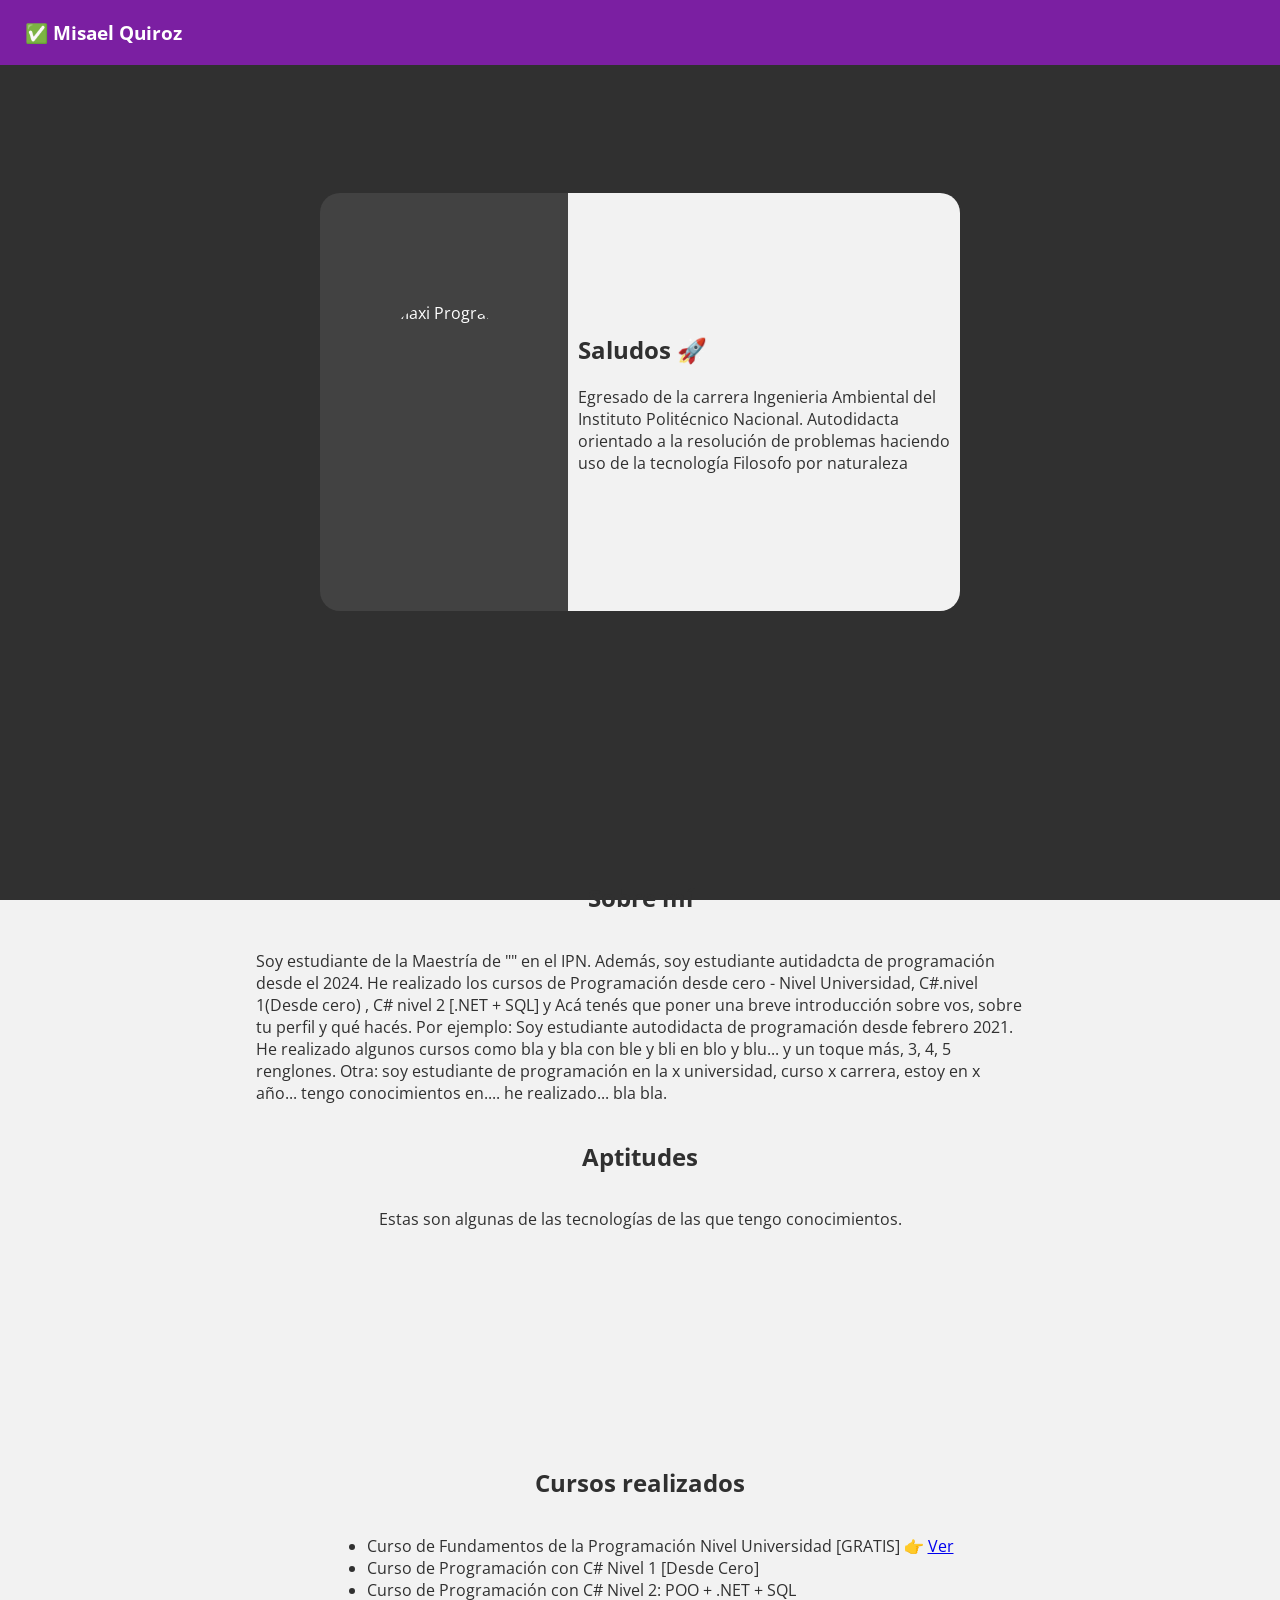
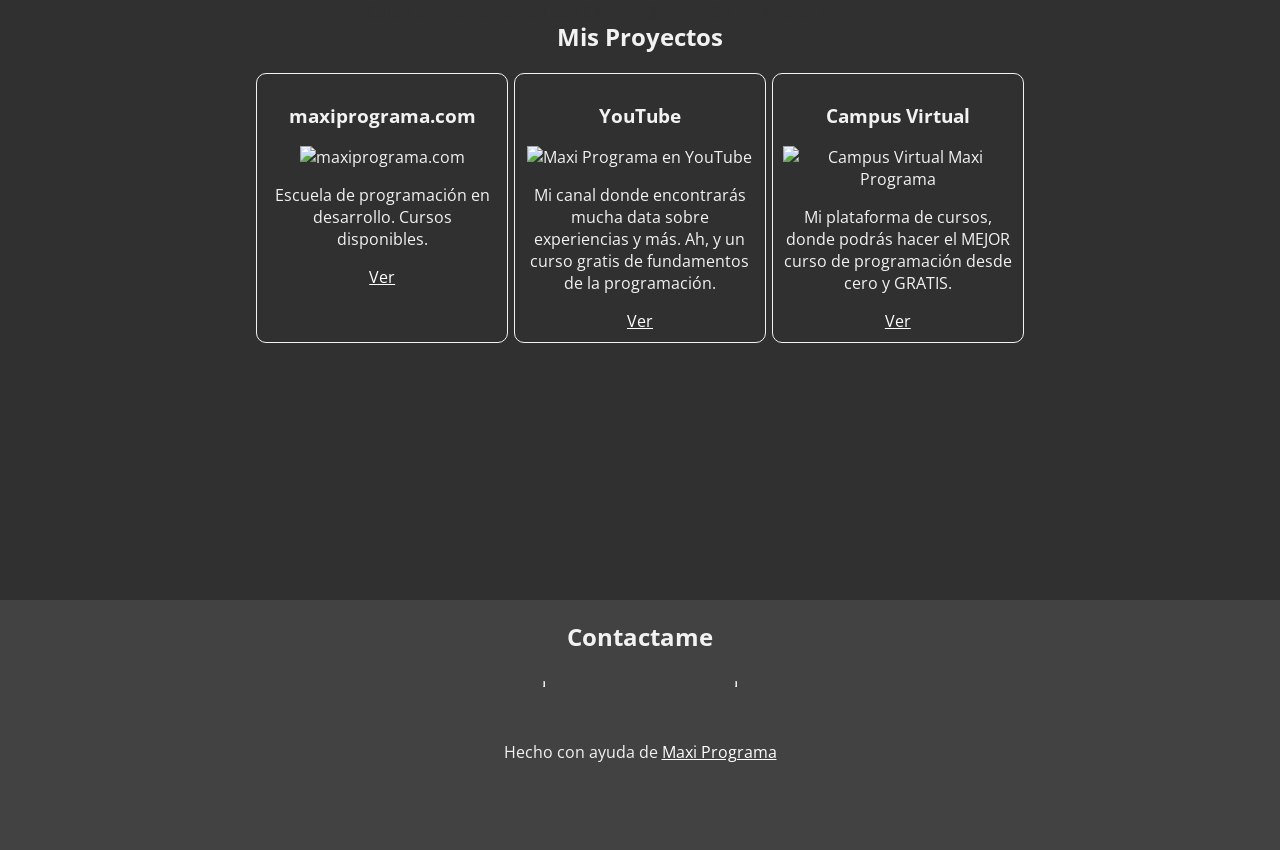
==== index.html @ cccff3da "Add files via upload" ====
<!DOCTYPE html>
<html lang="en">
<head>
    <meta charset="UTF-8">
    <meta http-equiv="X-UA-Compatible" content="IE=edge">
    <meta name="viewport" content="width=device-width, initial-scale=1.0">
    <link rel="icon" href="favicon.ico">
    <title> Hola 🔥</title>

    <link rel="preconnect" href="https://fonts.googleapis.com">
    <link rel="preconnect" href="https://fonts.gstatic.com" crossorigin>
    <link href="https://fonts.googleapis.com/css2?family=Open+Sans:wght@500&display=swap" rel="stylesheet">
    <link rel="stylesheet" href="estilos.css">

</head>

<style>
   
</style>

<body>
    <header>
        <h3>✅ Misael Quiroz </h3>
    </header>
    <section class="uno">
        <div class="caja-central">
            <div class="caja-cara">
                <img class="cara" src="https://yt3.ggpht.com/ytc/AKedOLQBzk0aAmIlnqv1aoO9M-I7gdxrPJC7dwdSnXWq=s900-c-k-c0x00ffffff-no-rj" alt="Maxi Programa">            
            </div>
            <div class="caja-presentacion">
                <div>    
                    <h1>Saludos 🚀</h1>
                    <p class="presentacion">
                        Egresado de la carrera Ingenieria Ambiental del Instituto Politécnico Nacional.
                        Autodidacta orientado a la resolución de problemas haciendo uso de la tecnología 
                        Filosofo por naturaleza    
                    </p>
                </div>
            </div>
        </div>
    </section>
    <section class="dos">
        <h2>Sobre mí</h2>
        <p>
            Soy estudiante de la Maestría de "" en el IPN. Además, soy estudiante autidadcta de programación desde el 2024. 
            He realizado los cursos de Programación desde cero - Nivel Universidad, C#.nivel 1(Desde cero) , C# nivel 2 [.NET + SQL]
            y  
            Acá tenés que poner una breve introducción sobre vos, sobre tu perfil y qué hacés. Por ejemplo:
            Soy estudiante autodidacta de programación desde febrero 2021. He realizado algunos cursos como 
            bla y bla con ble y bli en blo y blu... y un toque más, 3, 4, 5 renglones.
            Otra: soy estudiante de programación en la x universidad, curso x carrera, estoy en x año... tengo
            conocimientos en.... he realizado... bla bla.
        </p>
        <h2>Aptitudes</h2>
        <p>
            Estas son algunas de las tecnologías de las que tengo conocimientos.
        </p>
        <div class="aptitudes">
            <div class="tech-list">
                <img src="https://www.horuss.com.mx/wp-content/uploads/2019/04/c.png" class="tech" alt="">
                <img src="https://upload.wikimedia.org/wikipedia/commons/thumb/a/a3/.NET_Logo.svg/456px-.NET_Logo.svg.png" class="tech" alt="">
                <img src="https://img.icons8.com/color/480/microsoft-sql-server.png" class="tech" alt="">
            </div>
            <div class="tech-list">
                <img src="https://upload.wikimedia.org/wikipedia/commons/thumb/c/cf/Angular_full_color_logo.svg/2048px-Angular_full_color_logo.svg.png" class="tech" alt="">
                <img src="https://iconape.com/wp-content/png_logo_vector/typescript.png" class="tech" alt="">
                <img src="https://uploads-ssl.webflow.com/601c0e3cbd7dd2d237d64d43/608ac37e36463ebe56c55f6d_firebase-logo.png" class="tech" alt="">
            </div>
        </div>
        <h2>Cursos realizados</h2>
        <ul>
            <li>Curso de Fundamentos de la Programación Nivel Universidad [GRATIS] 👉 <a href="maxiprograma.com/seh">Ver</a></li>
            <li>Curso de Programación con C# Nivel 1 [Desde Cero]</li>
            <li>Curso de Programación con C# Nivel 2: POO + .NET + SQL</li>
            <li>Curso de Programación con C# Nivel 3: Web ASP .NET Parte 1</li>
        </ul>
    </section>
    <section class="tres">
        <h2>Mis Proyectos</h2>
        <div class="proyectos">
            <div class="card">
                <h3>maxiprograma.com</h3>
                <img src="https://maxiprograma.com/assets/images/maxi-programa-banner.jpg" alt="maxiprograma.com">
                <p>
                    Escuela de programación en desarrollo. Cursos disponibles.
                </p>
                <a href="https://maxiprograma.com" target="_blank">Ver</a>
            </div>
            <div class="card">
                <h3>YouTube</h3>
                <img src="https://i.ytimg.com/vi/8ANRCYtveMI/maxresdefault.jpg" alt="Maxi Programa en YouTube">
                <p>
                    Mi canal donde encontrarás mucha data sobre experiencias y más. Ah, y 
                    un curso gratis de fundamentos de la programación.
                </p>
                <a href="https://youtube.com/maxiprograma" target="_blank">Ver</a>
            </div>
            <div class="card">
                <h3>Campus Virtual</h3>
                <img src="https://i.ytimg.com/vi/IVhJFByTQBA/maxresdefault.jpg" alt="Campus Virtual Maxi Programa">
                <p>
                    Mi plataforma de cursos, donde podrás hacer el MEJOR curso de programación desde cero y GRATIS.
                </p>
                <a href="https://campusmaxiprograma.com" target="_blank">Ver</a>
            </div>
        </div>
    </section>
    <footer>
        <h2>Contactame</h2>
            <div class="contacto">
                <a href="https://www.linkedin.com/in/msarfernandez/" target="_blank">
                    <img src="https://cdn.worldvectorlogo.com/logos/linkedin-icon-2.svg" class="red-social" alt="">
                </a>
                <hr>
                <a href="https://instagram.com/maxiprograma/" target="_blank">
                    <img src="https://upload.wikimedia.org/wikipedia/commons/thumb/e/e7/Instagram_logo_2016.svg/768px-Instagram_logo_2016.svg.png" class="red-social" alt="">
                </a>
                <hr>
                <a href="#" target="_blank">
                    <img src="https://cdn-icons-png.flaticon.com/512/25/25231.png" class="red-social" alt="">
                </a>
            </div>
            <p style="padding-top: 30px;">Hecho con ayuda de <a href="https://maxiprograma.com" target="_blank">Maxi Programa</a></p>
    </footer>
</body>
</html>
---- estilos.css ----
body{
    margin: 0;
    font-family: 'Open Sans', sans-serif;
}
header{
    height: 65px;
    background-color: #7b1fa2;
    color: white;
    display: flex;
    align-items: center;
    padding-left: 25px;
}
.cara{
    border-radius: 500px;
    height: 200px;
}
.uno{
    width: 100%;
    display: flex;
    flex-direction: row;
    justify-content: center;
    height: calc(100vh - 65px);
    background-color: #303030;
    color: white;
    /* padding-top: 10%; */
}
.caja-central{
    margin-top: 10%;
    width: 50%;
    display: flex;
    flex-direction: row;
    border-radius: 20px;
    overflow: hidden;
    height: 50%;
}
.caja-cara{
    display: flex;
    justify-content: center;
    align-items: center;
    width: 40%;
    background-color: #424242;
}
.caja-presentacion{
    display: flex;
    justify-content: center;
    align-items: center;
    width: 60%;
    background-color: #F2F2F2;
    color: #303030;
    padding: 10px;
}

.dos{
    background-color: #F2F2F2;
    height: 700px;
    display: flex;
    flex-direction: column;
    justify-content: center;
    align-items: center;
    color: #303030;
    padding-left: 20%;
    padding-right: 20%;
}
.aptitudes{
    width: 50%;
}
.tech-list{
    display: flex;
    justify-content: space-between;
    padding-top: 10px;
}

.tech{
    height: 90px;
}

.tres{
    background-color: #303030;
    height: 600px;
    display: flex;
    justify-content: flex-start;
    flex-direction: column;
    align-items: center;
    color: #F2F2F2;
}
.proyectos{
    width: 60%;
    display: flex;
    justify-content: space-between;
}
.card{
    text-align: center;
    width: 30%;
    border: solid #F2F2F2 1px;
    border-radius: 10px;
    padding: 10px;
}
.card img{
    width: 100%;
}
.card a, footer a {
    color: white;
}

.red-social{
    height: 60px;
    background-color: #F2F2F2;
    border-radius: 10px;
}

footer{
    background-color: #424242;
    display: flex;
    flex-direction: column;
    justify-content: flex-start;
    align-items: center;
    color: #F2F2F2;
    height: 250px;
}
.contacto{
    width: 30%;
    display: flex;
    justify-content: center;
}

@media (max-width: 1000px) {
    .caja-central{
        width: 90%;
        height: 70%;
        flex-direction: column;
    }
    .caja-cara{
        width: 100%;
        height: 50%;
    }
    .caja-presentacion{
        width: 100%;
        height: 50%;
        align-items: flex-start;
    }
    .aptitudes{
        width: auto;
    }
    .dos{
        height: auto;
        padding: 0 10px 10px 10px;

    }
    .tres{
        height: auto;
    }
    .proyectos{
        flex-direction: column;
        width: 100%;
        align-items: center;
        justify-content: space-between;
        padding-bottom: 20px;
    }
    .card{
        width: 80%;
        margin-top: 20px;
    }
    .red-social{
        margin: 0 10px 0 10px;
    }
}
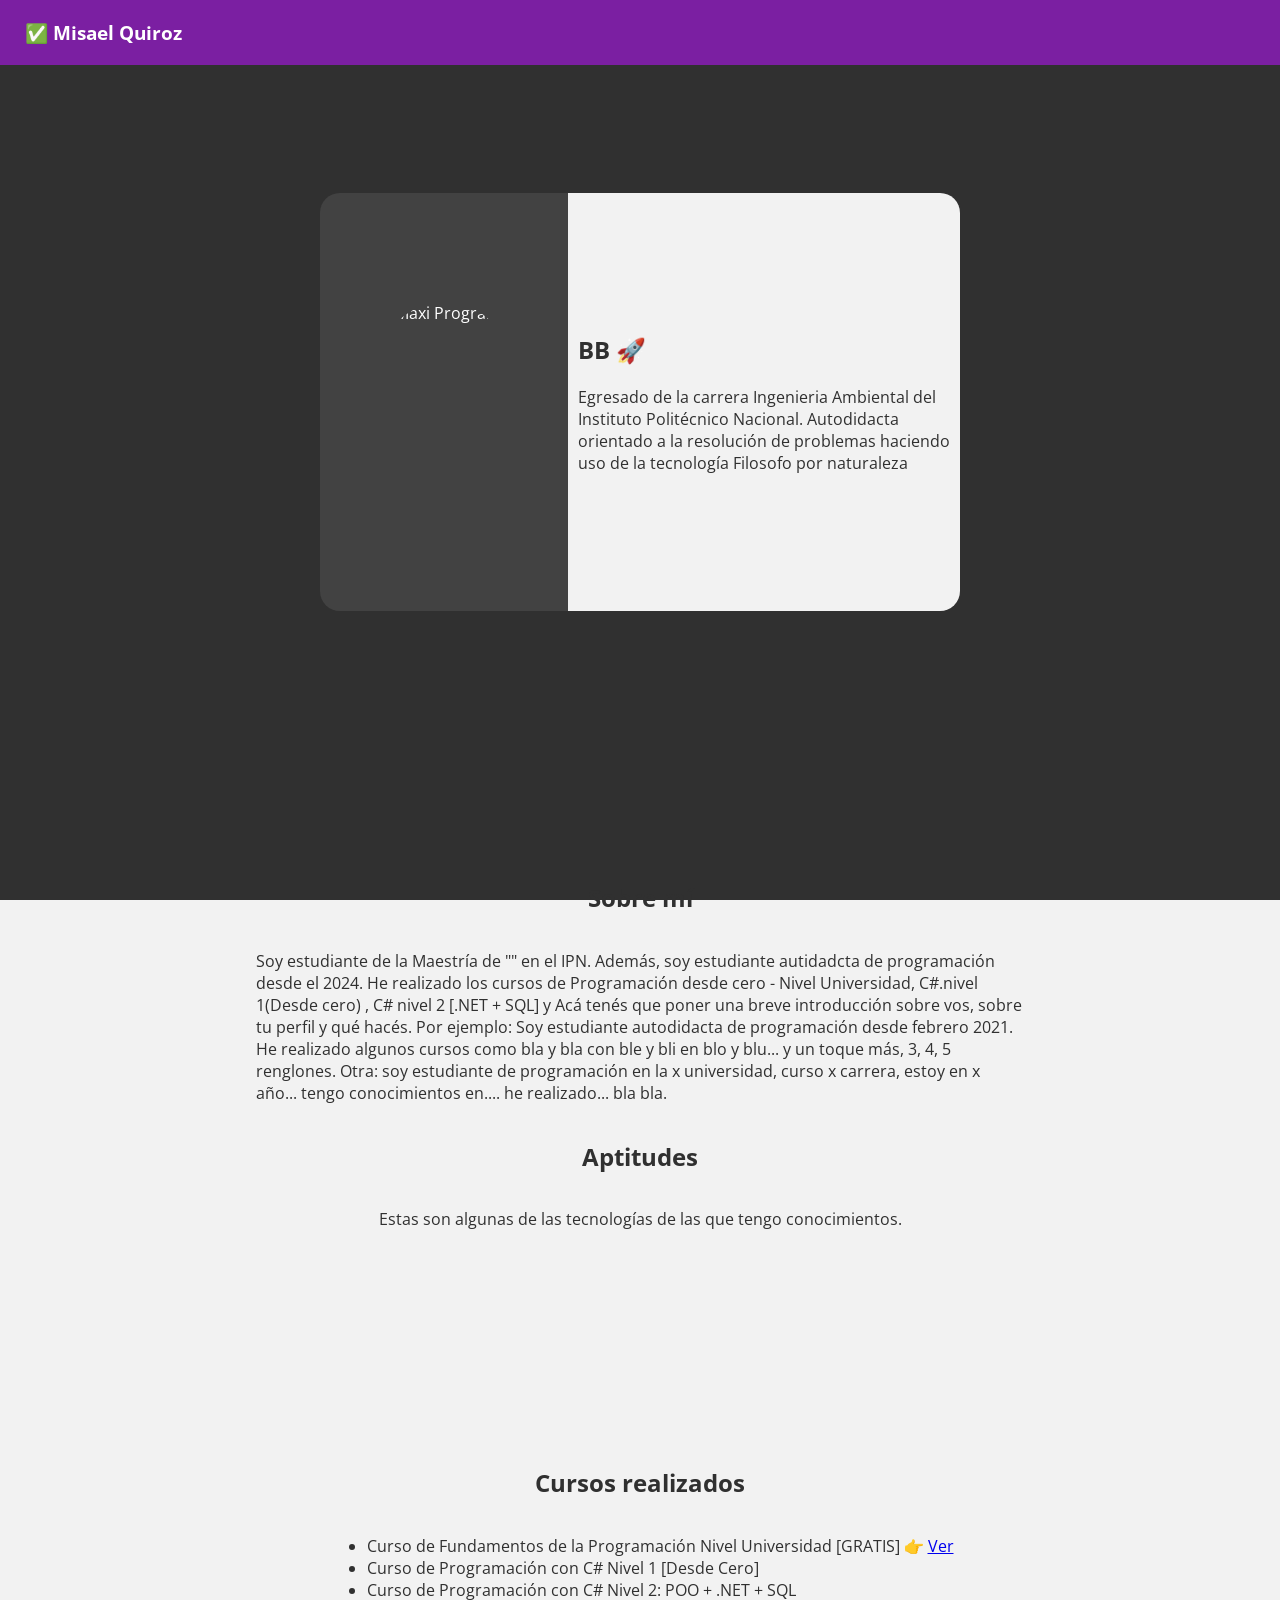
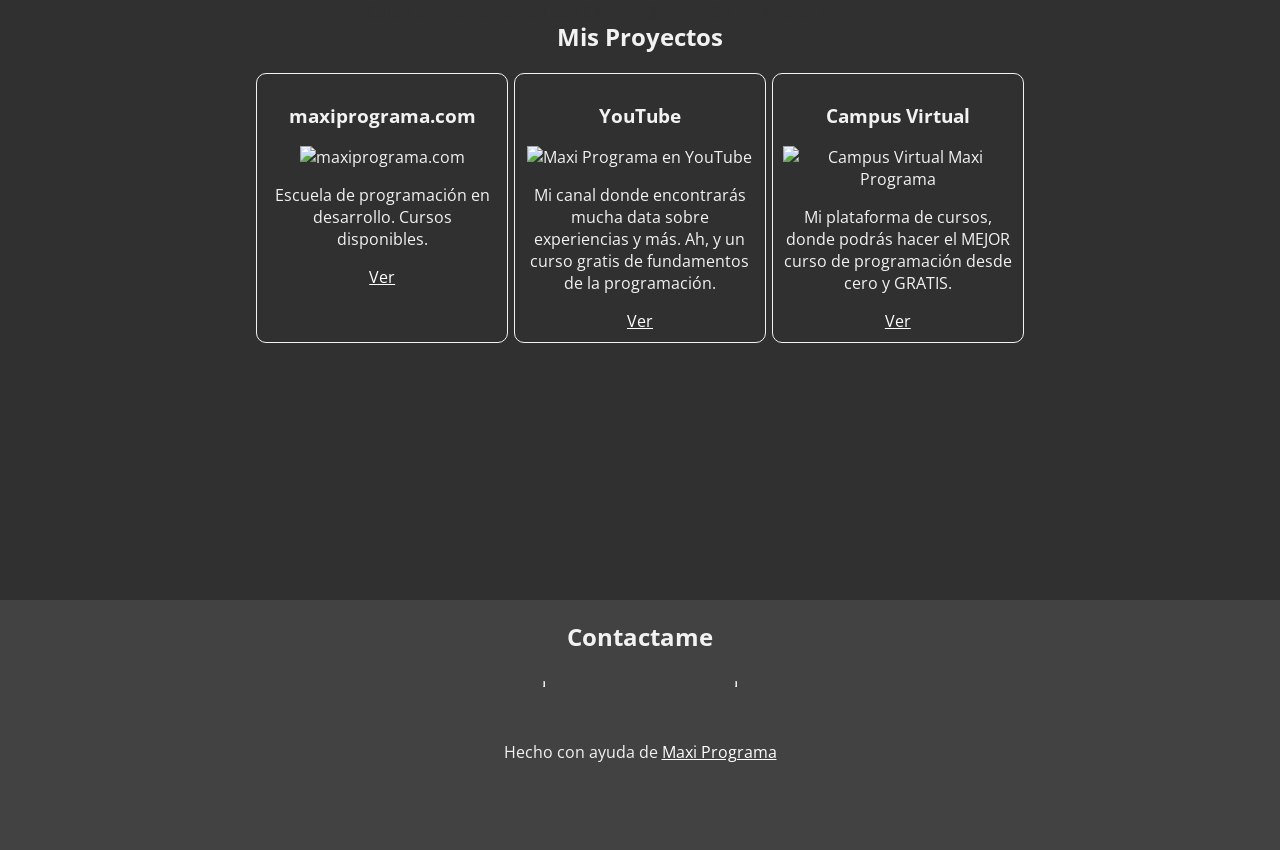
==== commit 2e6efc06: "Add files via upload" ====
--- a/index.html
+++ b/index.html
@@ -25,11 +25,11 @@
     <section class="uno">
         <div class="caja-central">
             <div class="caja-cara">
-                <img class="cara" src="https://yt3.ggpht.com/ytc/AKedOLQBzk0aAmIlnqv1aoO9M-I7gdxrPJC7dwdSnXWq=s900-c-k-c0x00ffffff-no-rj" alt="Maxi Programa">            
+                <img class="cara" src="Foto_Misa.JPG" alt="Maxi Programa">            
             </div>
             <div class="caja-presentacion">
                 <div>    
-                    <h1>Saludos 🚀</h1>
+                    <h1>BB 🚀</h1>
                     <p class="presentacion">
                         Egresado de la carrera Ingenieria Ambiental del Instituto Politécnico Nacional.
                         Autodidacta orientado a la resolución de problemas haciendo uso de la tecnología 
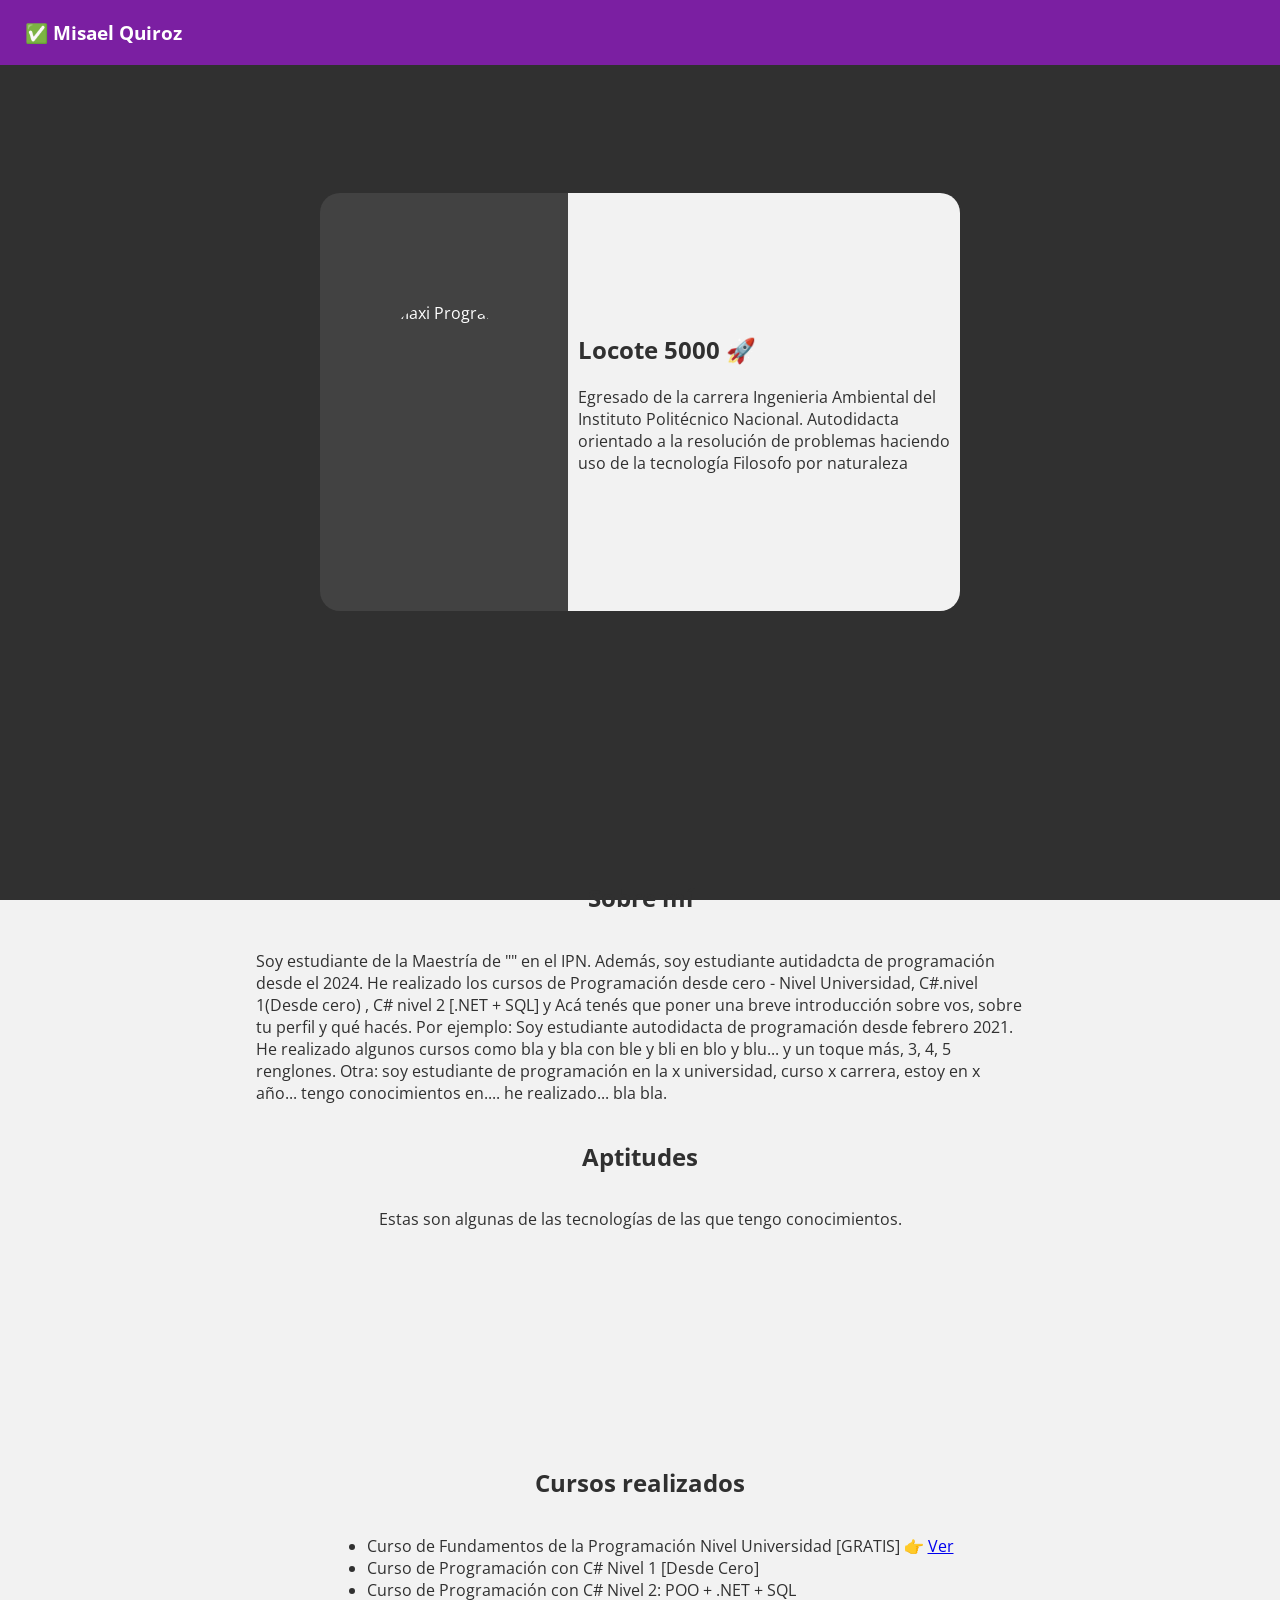
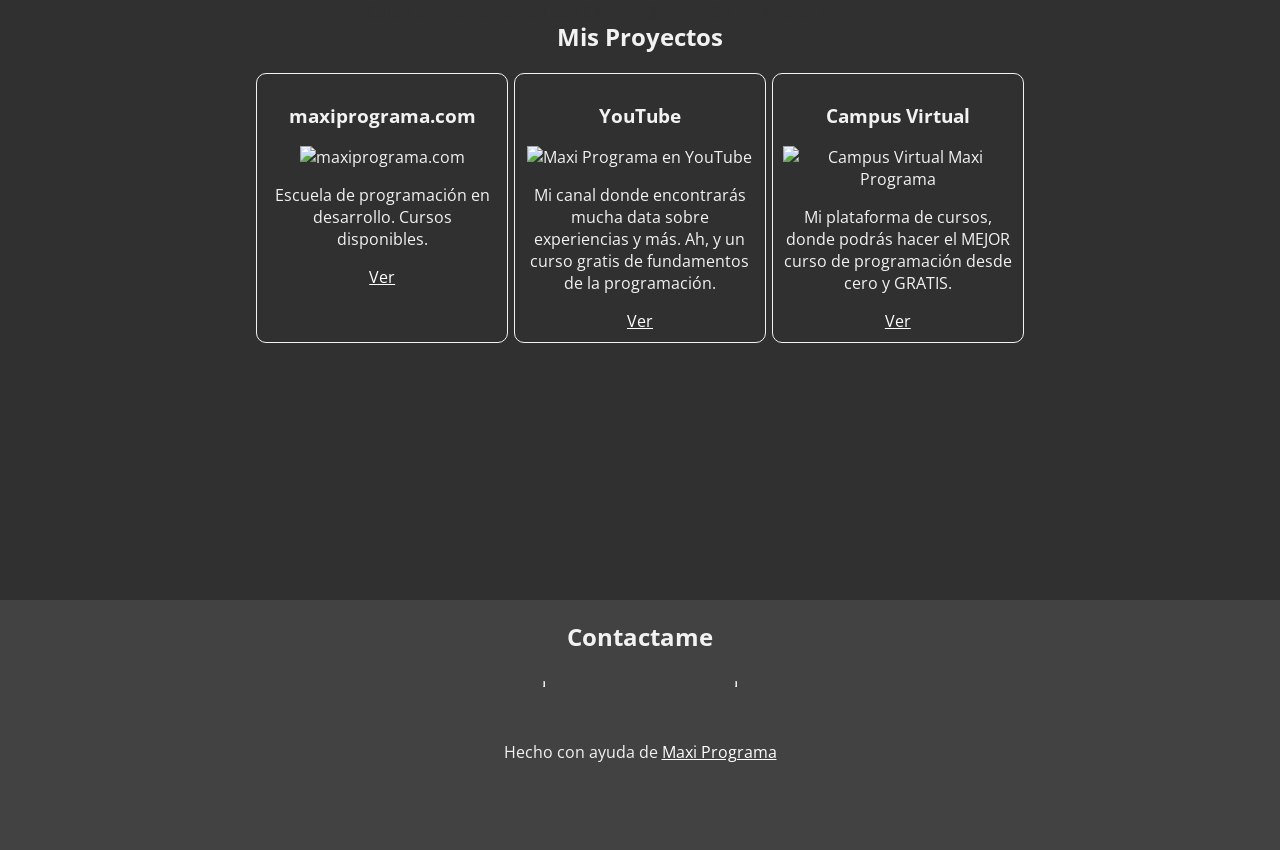
==== commit 79cde9af: "Add files via upload" ====
--- a/index.html
+++ b/index.html
@@ -25,11 +25,11 @@
     <section class="uno">
         <div class="caja-central">
             <div class="caja-cara">
-                <img class="cara" src="Foto_Misa.JPG" alt="Maxi Programa">            
+                <img class="cara" src="https://www.deividart.com/wp-content/uploads/2014/02/imagenes-libre-derechos.jpg" alt="Maxi Programa">            
             </div>
             <div class="caja-presentacion">
                 <div>    
-                    <h1>BB 🚀</h1>
+                    <h1>Locote 5000 🚀</h1>
                     <p class="presentacion">
                         Egresado de la carrera Ingenieria Ambiental del Instituto Politécnico Nacional.
                         Autodidacta orientado a la resolución de problemas haciendo uso de la tecnología 
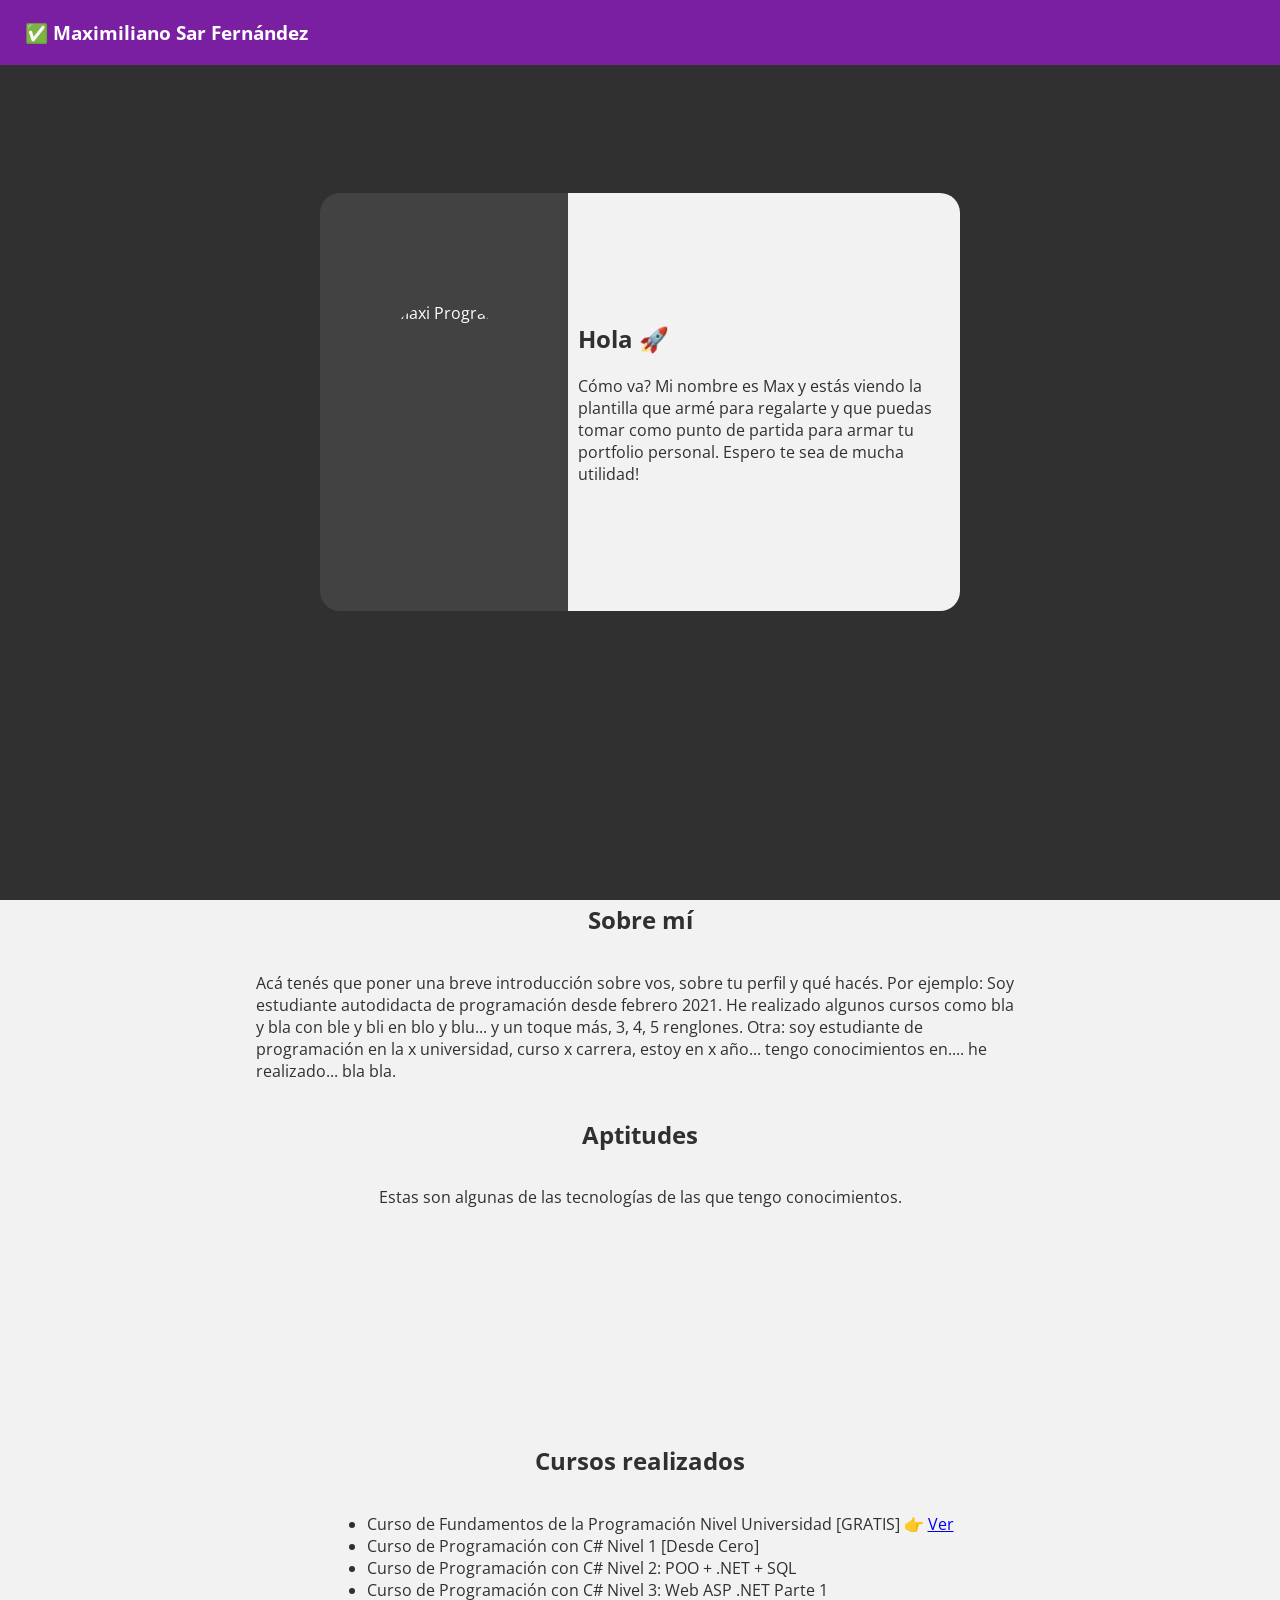
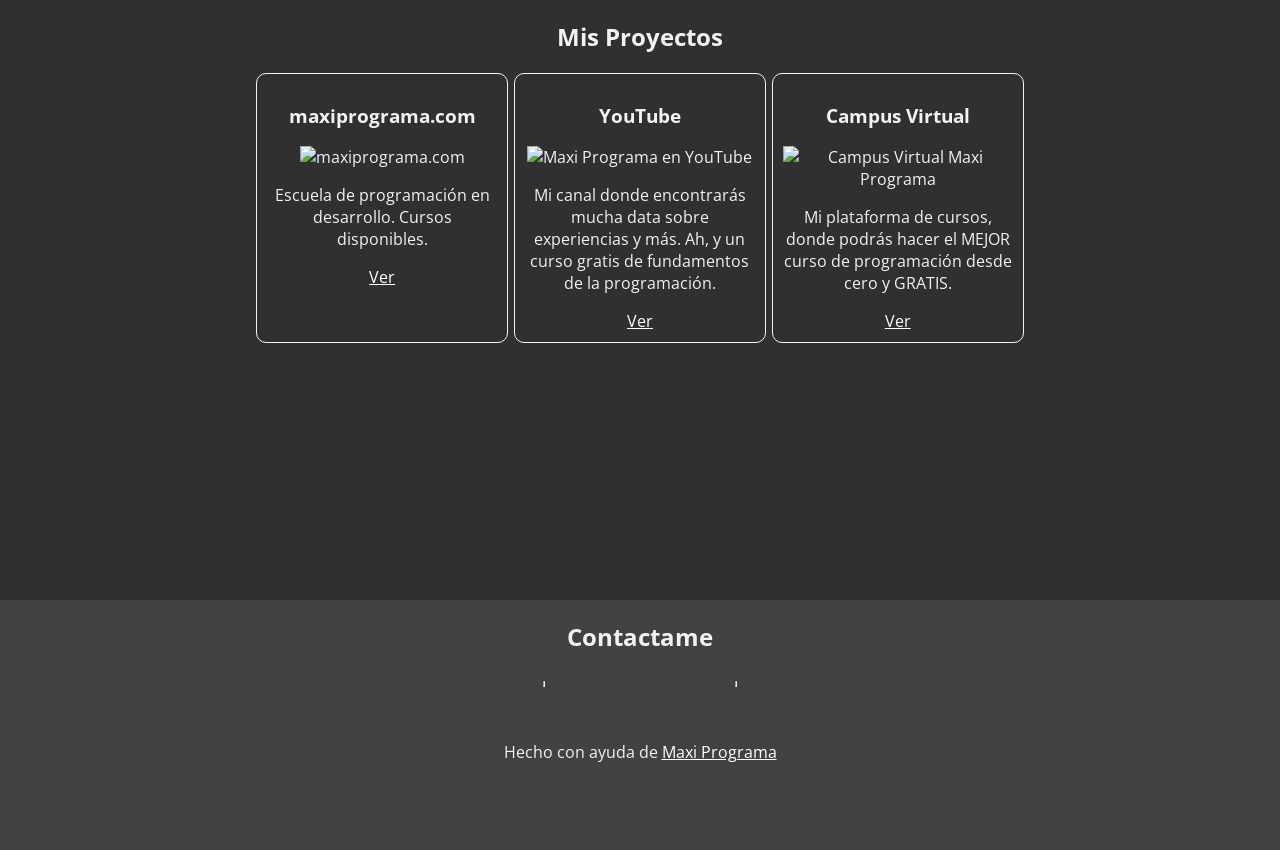
==== commit 40d2507c: "Add files via upload" ====
--- a/index.html
+++ b/index.html
@@ -5,7 +5,7 @@
     <meta http-equiv="X-UA-Compatible" content="IE=edge">
     <meta name="viewport" content="width=device-width, initial-scale=1.0">
     <link rel="icon" href="favicon.ico">
-    <title> Hola 🔥</title>
+    <title>Hola 🔥</title>
 
     <link rel="preconnect" href="https://fonts.googleapis.com">
     <link rel="preconnect" href="https://fonts.gstatic.com" crossorigin>
@@ -20,20 +20,19 @@
 
 <body>
     <header>
-        <h3>✅ Misael Quiroz </h3>
+        <h3>✅ Maximiliano Sar Fernández</h3>
     </header>
     <section class="uno">
         <div class="caja-central">
             <div class="caja-cara">
-                <img class="cara" src="https://www.deividart.com/wp-content/uploads/2014/02/imagenes-libre-derechos.jpg" alt="Maxi Programa">            
+                <img class="cara" src="https://yt3.ggpht.com/ytc/AKedOLQBzk0aAmIlnqv1aoO9M-I7gdxrPJC7dwdSnXWq=s900-c-k-c0x00ffffff-no-rj" alt="Maxi Programa">            
             </div>
             <div class="caja-presentacion">
                 <div>    
-                    <h1>Locote 5000 🚀</h1>
+                    <h1>Hola 🚀</h1>
                     <p class="presentacion">
-                        Egresado de la carrera Ingenieria Ambiental del Instituto Politécnico Nacional.
-                        Autodidacta orientado a la resolución de problemas haciendo uso de la tecnología 
-                        Filosofo por naturaleza    
+                        Cómo va? Mi nombre es Max y estás viendo la plantilla que armé para regalarte y que puedas 
+                        tomar como punto de partida para armar tu portfolio personal. Espero te sea de mucha utilidad!
                     </p>
                 </div>
             </div>
@@ -42,9 +41,6 @@
     <section class="dos">
         <h2>Sobre mí</h2>
         <p>
-            Soy estudiante de la Maestría de "" en el IPN. Además, soy estudiante autidadcta de programación desde el 2024. 
-            He realizado los cursos de Programación desde cero - Nivel Universidad, C#.nivel 1(Desde cero) , C# nivel 2 [.NET + SQL]
-            y  
             Acá tenés que poner una breve introducción sobre vos, sobre tu perfil y qué hacés. Por ejemplo:
             Soy estudiante autodidacta de programación desde febrero 2021. He realizado algunos cursos como 
             bla y bla con ble y bli en blo y blu... y un toque más, 3, 4, 5 renglones.
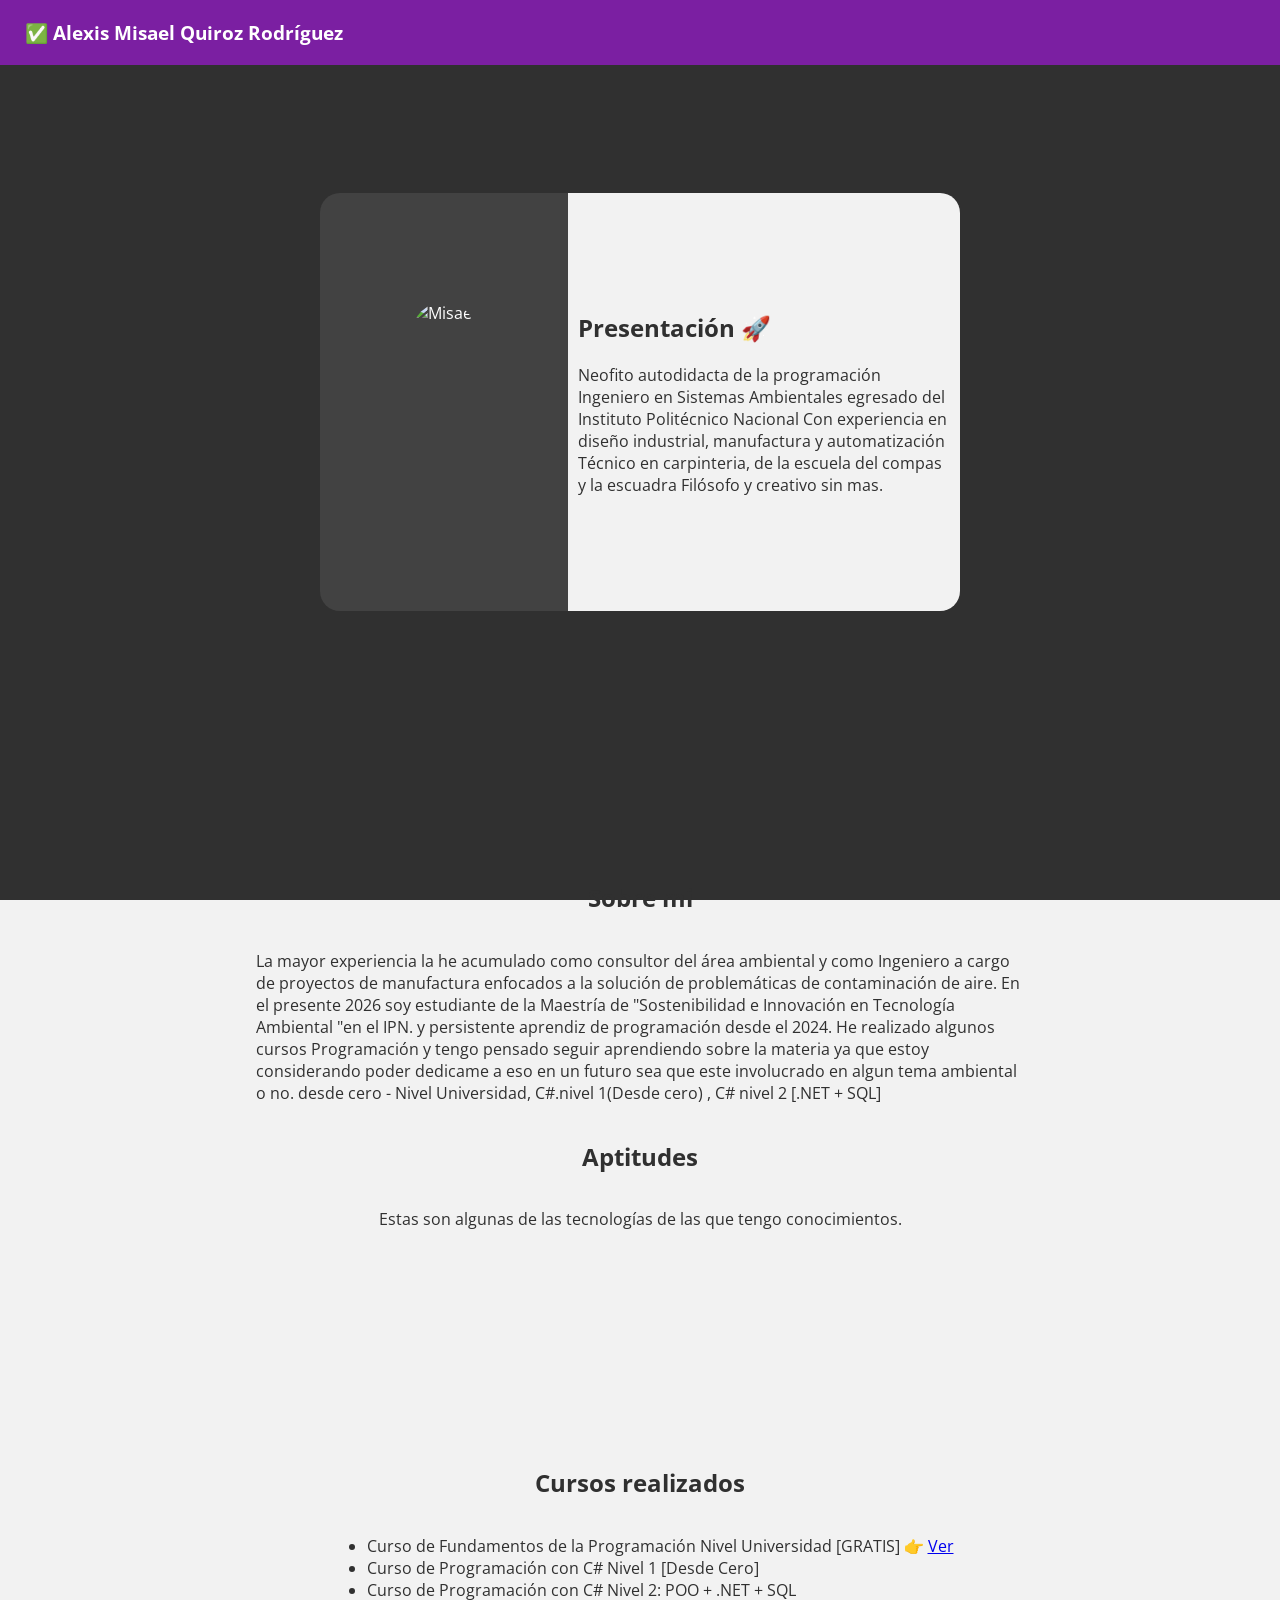
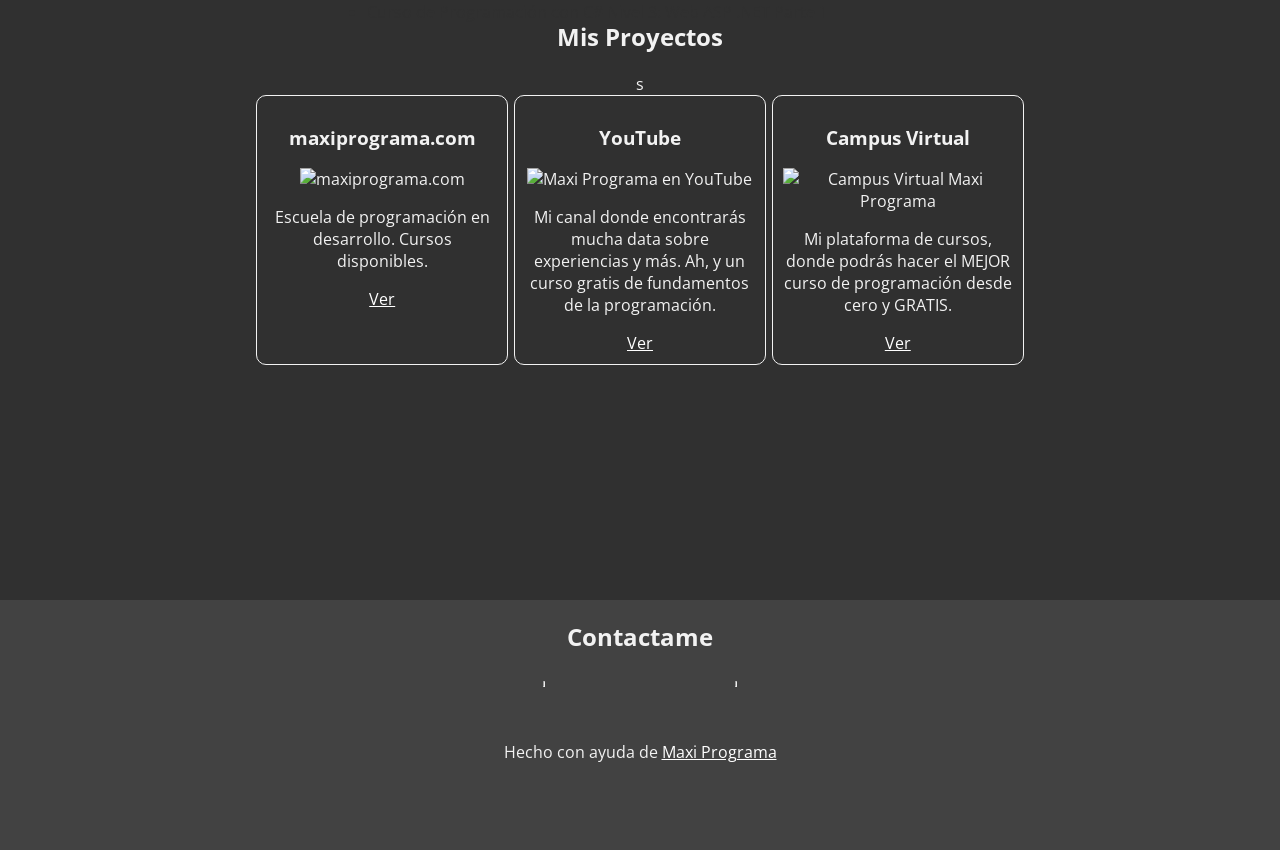
==== commit 71dd86ca: "Add files via upload" ====
--- a/index.html
+++ b/index.html
@@ -5,7 +5,7 @@
     <meta http-equiv="X-UA-Compatible" content="IE=edge">
     <meta name="viewport" content="width=device-width, initial-scale=1.0">
     <link rel="icon" href="favicon.ico">
-    <title>Hola 🔥</title>
+    <title> Hola 🔥</title>
 
     <link rel="preconnect" href="https://fonts.googleapis.com">
     <link rel="preconnect" href="https://fonts.gstatic.com" crossorigin>
@@ -20,32 +20,39 @@
 
 <body>
     <header>
-        <h3>✅ Maximiliano Sar Fernández</h3>
+        <h3>✅ Alexis Misael Quiroz Rodríguez   </h3>
     </header>
     <section class="uno">
         <div class="caja-central">
             <div class="caja-cara">
-                <img class="cara" src="https://yt3.ggpht.com/ytc/AKedOLQBzk0aAmIlnqv1aoO9M-I7gdxrPJC7dwdSnXWq=s900-c-k-c0x00ffffff-no-rj" alt="Maxi Programa">            
+                <img class="cara" src="https://www.deividart.com/wp-content/uploads/2014/02/imagenes-libre-derechos.jpg" alt="Misael">            
             </div>
             <div class="caja-presentacion">
                 <div>    
-                    <h1>Hola 🚀</h1>
+                    <h1> Presentación 🚀</h1>
                     <p class="presentacion">
-                        Cómo va? Mi nombre es Max y estás viendo la plantilla que armé para regalarte y que puedas 
-                        tomar como punto de partida para armar tu portfolio personal. Espero te sea de mucha utilidad!
+                     Neofito autodidacta de la programación
+                     Ingeniero en Sistemas Ambientales egresado del Instituto Politécnico Nacional
+                     Con experiencia en diseño industrial, manufactura y automatización  
+                     Técnico en carpinteria, de la escuela del compas y la escuadra 
+                     Filósofo y creativo sin mas.  
                     </p>
                 </div>
             </div>
         </div>
     </section>
     <section class="dos">
-        <h2>Sobre mí</h2>
+        <h2>Sobre mi</h2>
         <p>
-            Acá tenés que poner una breve introducción sobre vos, sobre tu perfil y qué hacés. Por ejemplo:
-            Soy estudiante autodidacta de programación desde febrero 2021. He realizado algunos cursos como 
-            bla y bla con ble y bli en blo y blu... y un toque más, 3, 4, 5 renglones.
-            Otra: soy estudiante de programación en la x universidad, curso x carrera, estoy en x año... tengo
-            conocimientos en.... he realizado... bla bla.
+            La mayor experiencia la he acumulado como consultor del área ambiental y como Ingeniero a cargo de proyectos de manufactura 
+            enfocados a la solución de problemáticas de contaminación de aire.
+            En el presente 2026 soy estudiante de la Maestría de "Sostenibilidad e Innovación en Tecnología Ambiental "en el IPN. 
+            y persistente aprendiz de programación desde el 2024. 
+            He realizado algunos cursos  Programación y tengo pensado seguir aprendiendo sobre la materia ya que estoy considerando 
+            poder dedicame a eso en un futuro sea que este involucrado en algun tema ambiental o no.
+            
+            desde cero - Nivel Universidad, C#.nivel 1(Desde cero) , C# nivel 2 [.NET + SQL]
+            
         </p>
         <h2>Aptitudes</h2>
         <p>
@@ -72,7 +79,7 @@
         </ul>
     </section>
     <section class="tres">
-        <h2>Mis Proyectos</h2>
+        <h2>Mis Proyectos</h2>s
         <div class="proyectos">
             <div class="card">
                 <h3>maxiprograma.com</h3>
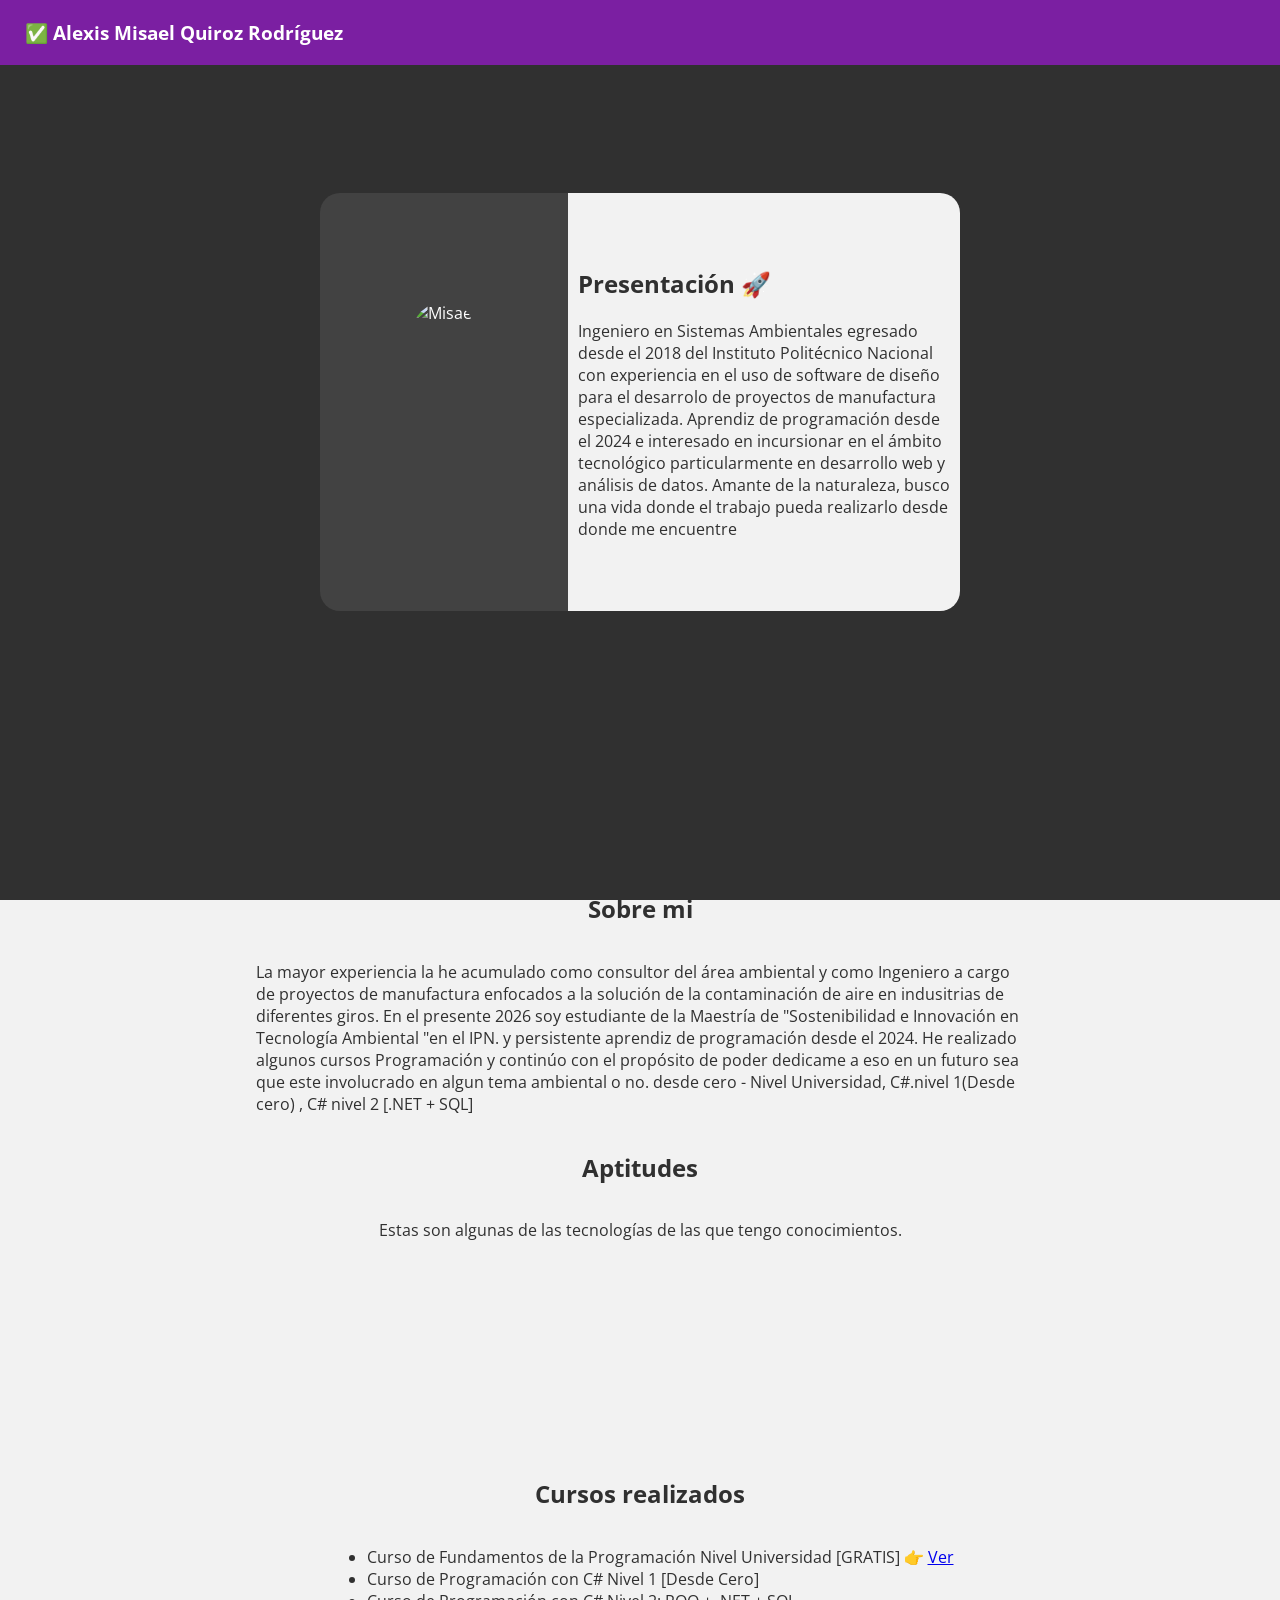
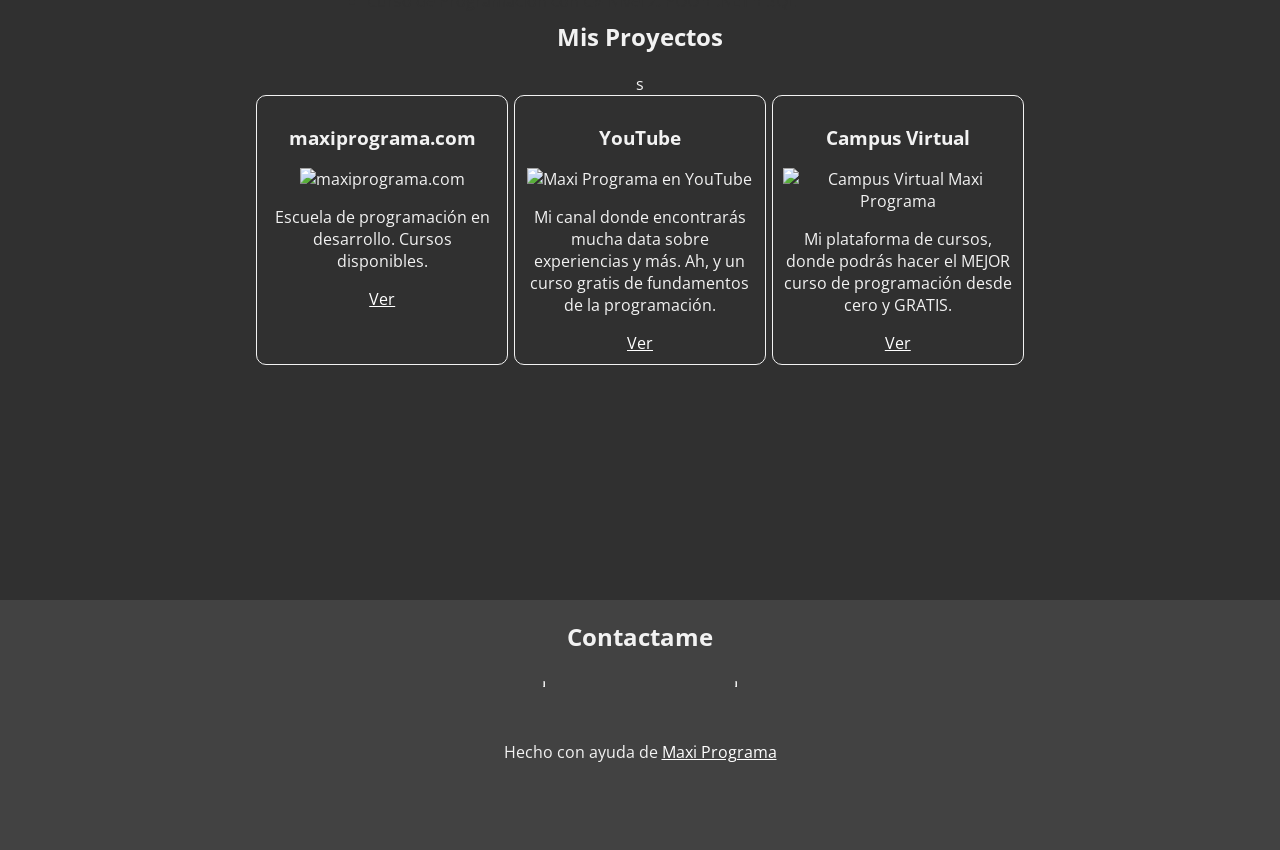
==== commit f33398c0: "Add files via upload" ====
--- a/index.html
+++ b/index.html
@@ -25,17 +25,19 @@
     <section class="uno">
         <div class="caja-central">
             <div class="caja-cara">
-                <img class="cara" src="https://www.deividart.com/wp-content/uploads/2014/02/imagenes-libre-derechos.jpg" alt="Misael">            
+                <img class="cara" src="https://onedrive.live.com/?view=8&photosData=%2Fphoto%2FA3FA360DE9464ED0%21sbfb6c8603101407c831b89a393cfd81e%3Fview%3Dall" alt="Misael">            
             </div>
             <div class="caja-presentacion">
                 <div>    
                     <h1> Presentación 🚀</h1>
                     <p class="presentacion">
-                     Neofito autodidacta de la programación
-                     Ingeniero en Sistemas Ambientales egresado del Instituto Politécnico Nacional
-                     Con experiencia en diseño industrial, manufactura y automatización  
-                     Técnico en carpinteria, de la escuela del compas y la escuadra 
-                     Filósofo y creativo sin mas.  
+                     Ingeniero en Sistemas Ambientales egresado desde el 2018 del Instituto Politécnico Nacional
+                     con experiencia en el uso de software de diseño para el desarrolo de proyectos de manufactura 
+                     especializada. 
+                     Aprendiz de programación desde el 2024 e interesado en incursionar en el ámbito tecnológico
+                     particularmente en desarrollo web y análisis de datos.
+                     
+                     Amante de la naturaleza, busco una vida donde el trabajo pueda realizarlo desde donde me encuentre 
                     </p>
                 </div>
             </div>
@@ -45,10 +47,10 @@
         <h2>Sobre mi</h2>
         <p>
             La mayor experiencia la he acumulado como consultor del área ambiental y como Ingeniero a cargo de proyectos de manufactura 
-            enfocados a la solución de problemáticas de contaminación de aire.
+            enfocados a la solución de la contaminación de aire en indusitrias de diferentes giros.
             En el presente 2026 soy estudiante de la Maestría de "Sostenibilidad e Innovación en Tecnología Ambiental "en el IPN. 
             y persistente aprendiz de programación desde el 2024. 
-            He realizado algunos cursos  Programación y tengo pensado seguir aprendiendo sobre la materia ya que estoy considerando 
+            He realizado algunos cursos  Programación y continúo con el propósito de  
             poder dedicame a eso en un futuro sea que este involucrado en algun tema ambiental o no.
             
             desde cero - Nivel Universidad, C#.nivel 1(Desde cero) , C# nivel 2 [.NET + SQL]
@@ -74,8 +76,7 @@
         <ul>
             <li>Curso de Fundamentos de la Programación Nivel Universidad [GRATIS] 👉 <a href="maxiprograma.com/seh">Ver</a></li>
             <li>Curso de Programación con C# Nivel 1 [Desde Cero]</li>
-            <li>Curso de Programación con C# Nivel 2: POO + .NET + SQL</li>
-            <li>Curso de Programación con C# Nivel 3: Web ASP .NET Parte 1</li>
+            <li>Curso de Programación con C# Nivel 2: POO + .NET + SQL</li>    
         </ul>
     </section>
     <section class="tres">
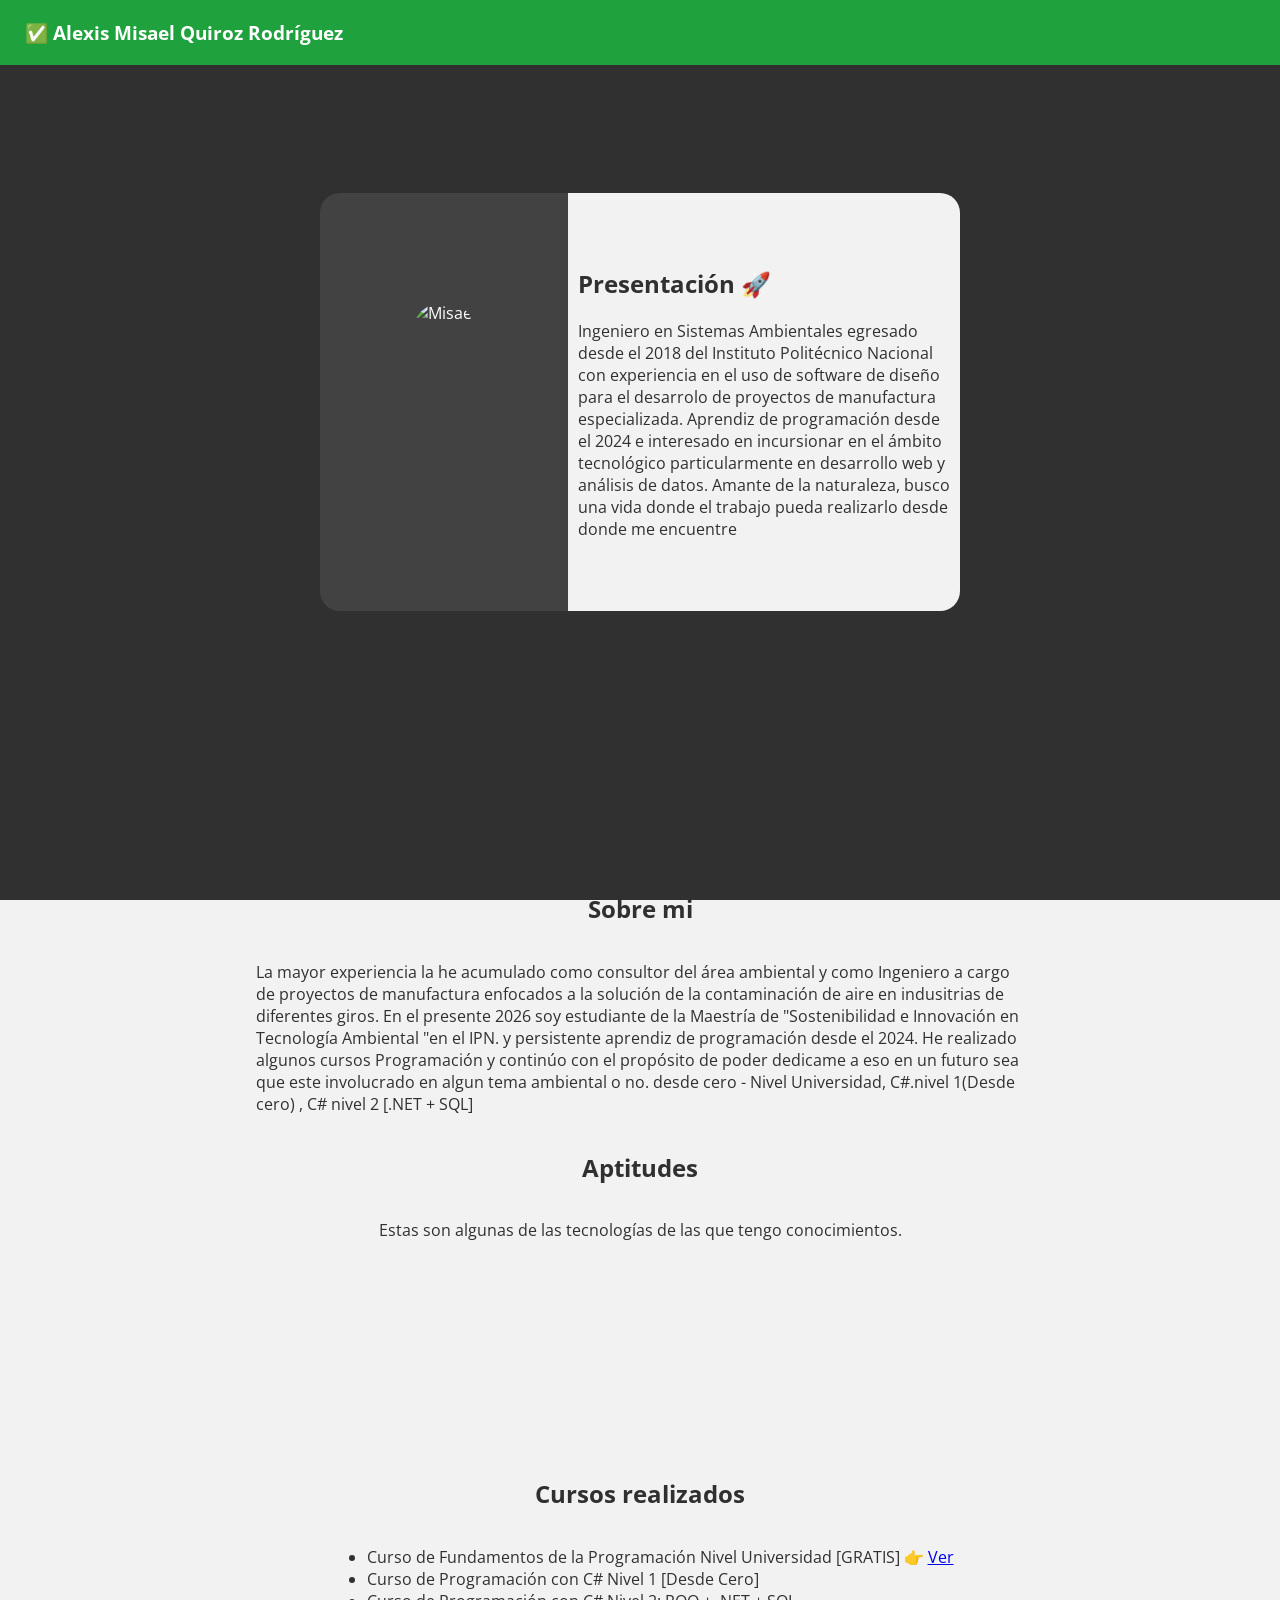
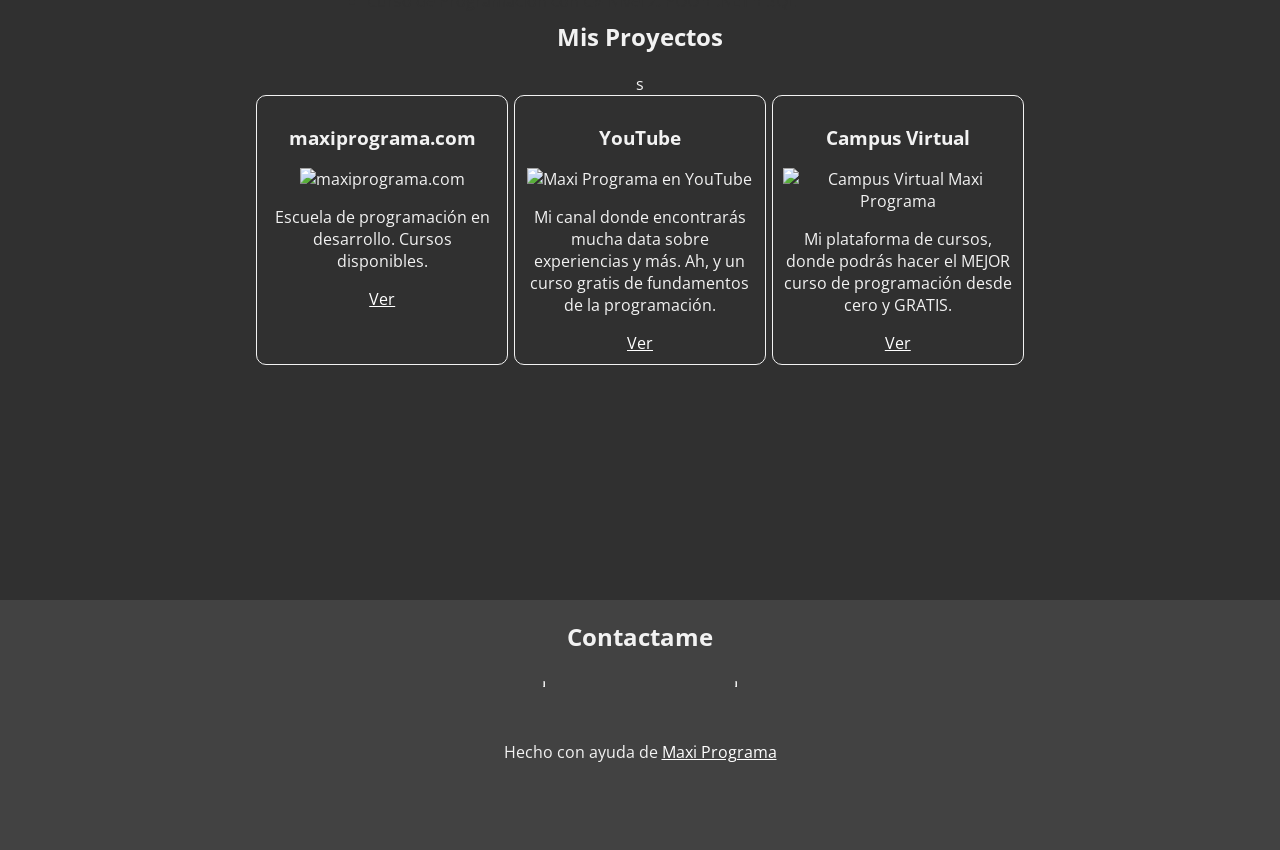
==== commit 0612e532: "Add files via upload" ====
--- a/index.html
+++ b/index.html
@@ -25,7 +25,7 @@
     <section class="uno">
         <div class="caja-central">
             <div class="caja-cara">
-                <img class="cara" src="https://onedrive.live.com/?view=8&photosData=%2Fphoto%2FA3FA360DE9464ED0%21sbfb6c8603101407c831b89a393cfd81e%3Fview%3Dall" alt="Misael">            
+                <img class="cara" src="misa.JPG" alt="Misael">            
             </div>
             <div class="caja-presentacion">
                 <div>    
--- a/estilos.css
+++ b/estilos.css
@@ -4,7 +4,7 @@
 }
 header{
     height: 65px;
-    background-color: #7b1fa2;
+    background-color: #1fa23d;
     color: white;
     display: flex;
     align-items: center;
